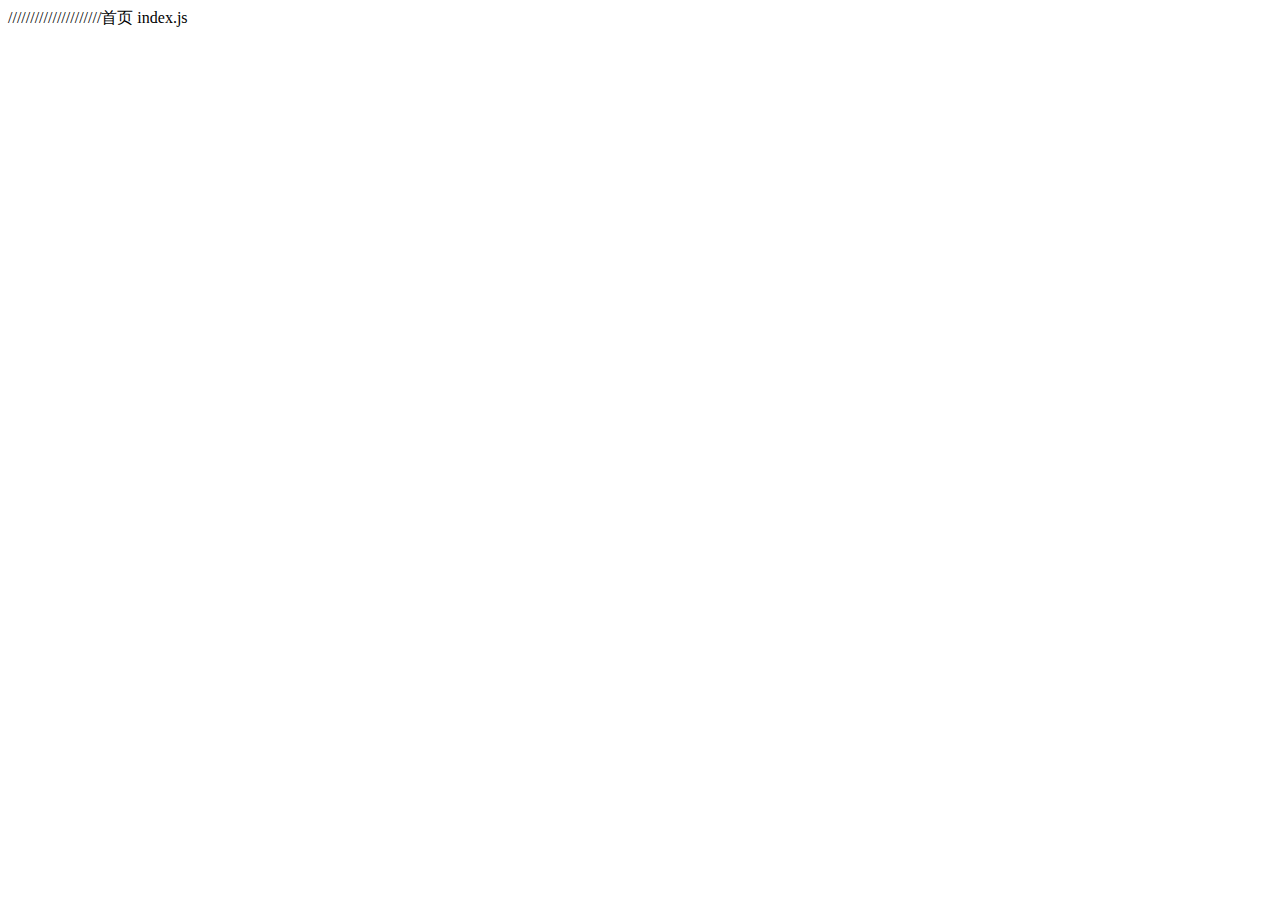
==== src/main/resources/templates/index.html @ 196c751e "初始化提交" ====
<!DOCTYPE HTML>
<html xmlns:th="http://www.thymeleaf.org">
<head>
    <div th:include="footer :: headBasic"></div>
</head>
<body>

/////////////////////首页

</body>index.js
</html>
<script src="/js/page/index.js"></script>
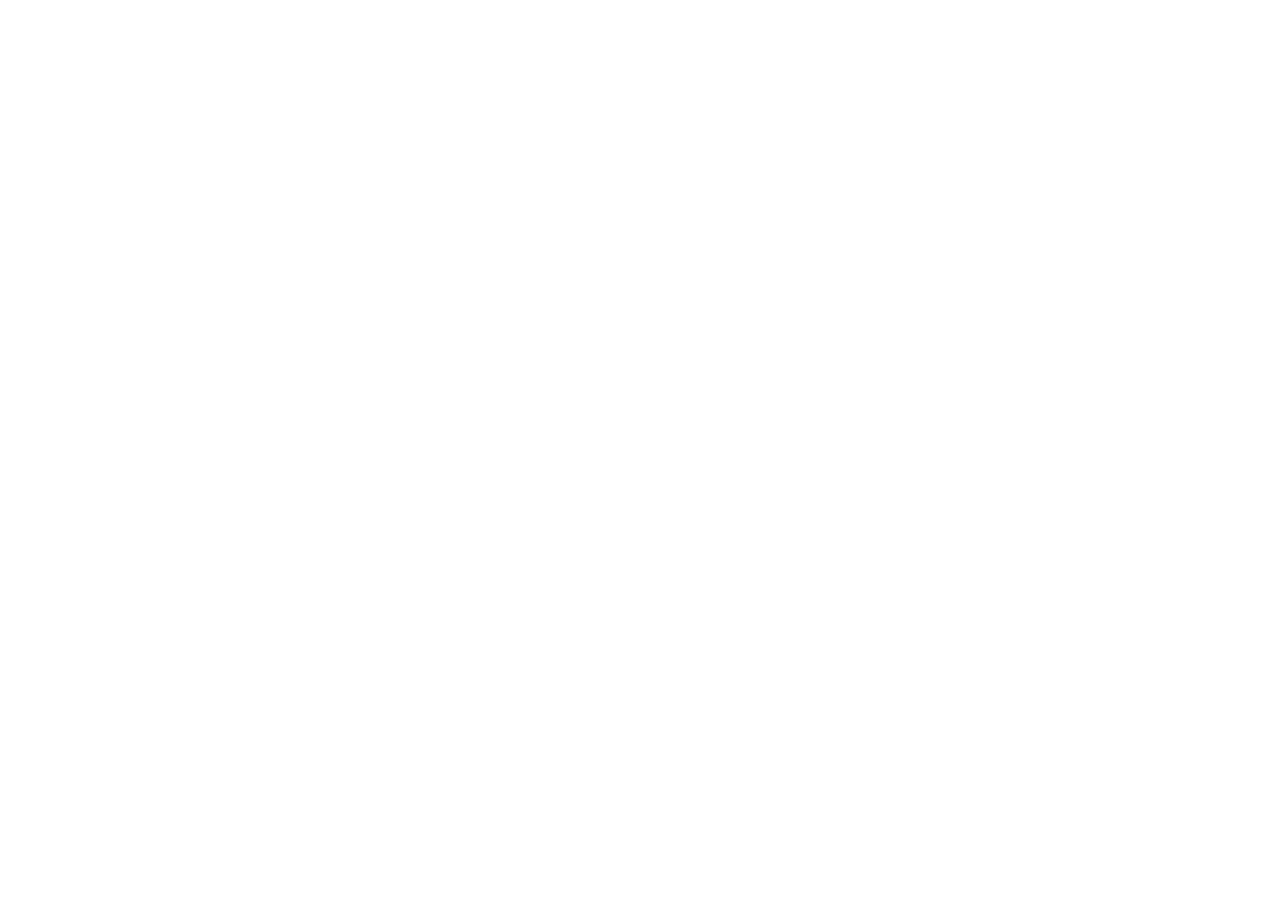
==== commit 0c91395a: "页面用户基础验证 用户登录部分" ====
--- a/src/main/resources/templates/index.html
+++ b/src/main/resources/templates/index.html
@@ -5,8 +5,10 @@
 </head>
 <body>
 
-/////////////////////首页
+<div class="panel-body">
+    <div th:include="footer :: userPublic"></div>
+</div>
 
-</body>index.js
+</body>
 </html>
 <script src="/js/page/index.js"></script>
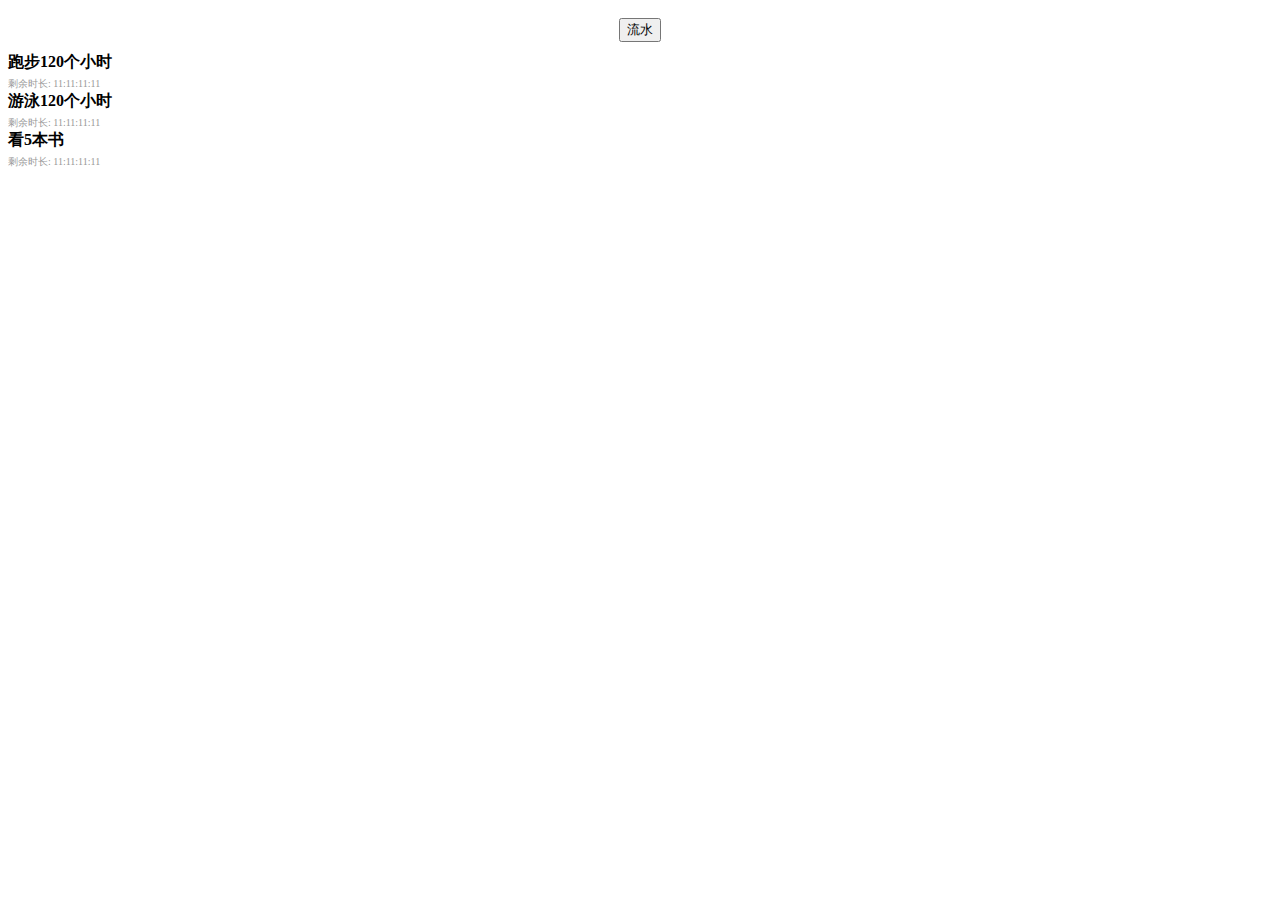
==== commit 3c2a9060: "首页 时间记录页 的创建" ====
--- a/src/main/resources/templates/index.html
+++ b/src/main/resources/templates/index.html
@@ -2,11 +2,82 @@
 <html xmlns:th="http://www.thymeleaf.org">
 <head>
     <div th:include="footer :: headBasic"></div>
+    <style type="text/css">
+        .index-menu-right{
+            font-size:26px;
+            color:#BFBFBF;
+            position:absolute;
+            right:0px;
+            top:6px;
+        }
+    </style>
 </head>
 <body>
 
 <div class="panel-body">
     <div th:include="footer :: userPublic"></div>
+
+    <div class="panel panel-default marginTop10" style="text-align:center; display:block; padding: 10px;">
+        <button class="btn btn-success" type="button" id="startTimingButton" style="display: none;">
+            <span class="glyphicon glyphicon-time"></span>
+            开始计时
+        </button>
+        <button class="btn btn-success" type="button" id="endTimingButton" style="display: none;">
+            <span class="glyphicon glyphicon-time"></span>
+            结束计时
+            <span class="badge" id="timingSecond">0</span>
+        </button>
+        <button class="btn btn-success" type="button">
+            流水
+        </button>
+    </div>
+
+    <div class="panel panel-default marginTop10">
+        <div class="list-group">
+            <li href="#" class="list-group-item">
+                <div style="position: relative;">
+                    <div>
+                        <span style="font-weight:600;">跑步120个小时</span>
+                    </div>
+                    <div>
+                        <span style="font-size:10px; color:#999999;">
+                            剩余时长:
+                            <span>11:11:11:11</span>
+                        </span>
+                    </div>
+                    <span class="glyphicon glyphicon-menu-right index-menu-right"></span>
+                </div>
+            </li>
+            <li href="#" class="list-group-item">
+                <div style="position: relative;">
+                    <div>
+                        <span style="font-weight:600;">游泳120个小时</span>
+                    </div>
+                    <div>
+                        <span style="font-size:10px; color:#999999;">
+                            剩余时长:
+                            <span>11:11:11:11</span>
+                        </span>
+                    </div>
+                    <span class="glyphicon glyphicon-menu-right" style="font-size:26px; color:#BFBFBF; position:absolute; right:0px; top:6px;"></span>
+                </div>
+            </li>
+            <li href="#" class="list-group-item">
+                <div style="position: relative;">
+                    <div>
+                        <span style="font-weight:600;">看5本书</span>
+                    </div>
+                    <div>
+                        <span style="font-size:10px; color:#999999;">
+                            剩余时长:
+                            <span>11:11:11:11</span>
+                        </span>
+                    </div>
+                    <span class="glyphicon glyphicon-menu-right" style="font-size:26px; color:#BFBFBF; position:absolute; right:0px; top:6px;"></span>
+                </div>
+            </li>
+        </div>
+    </div>
 </div>
 
 </body>
